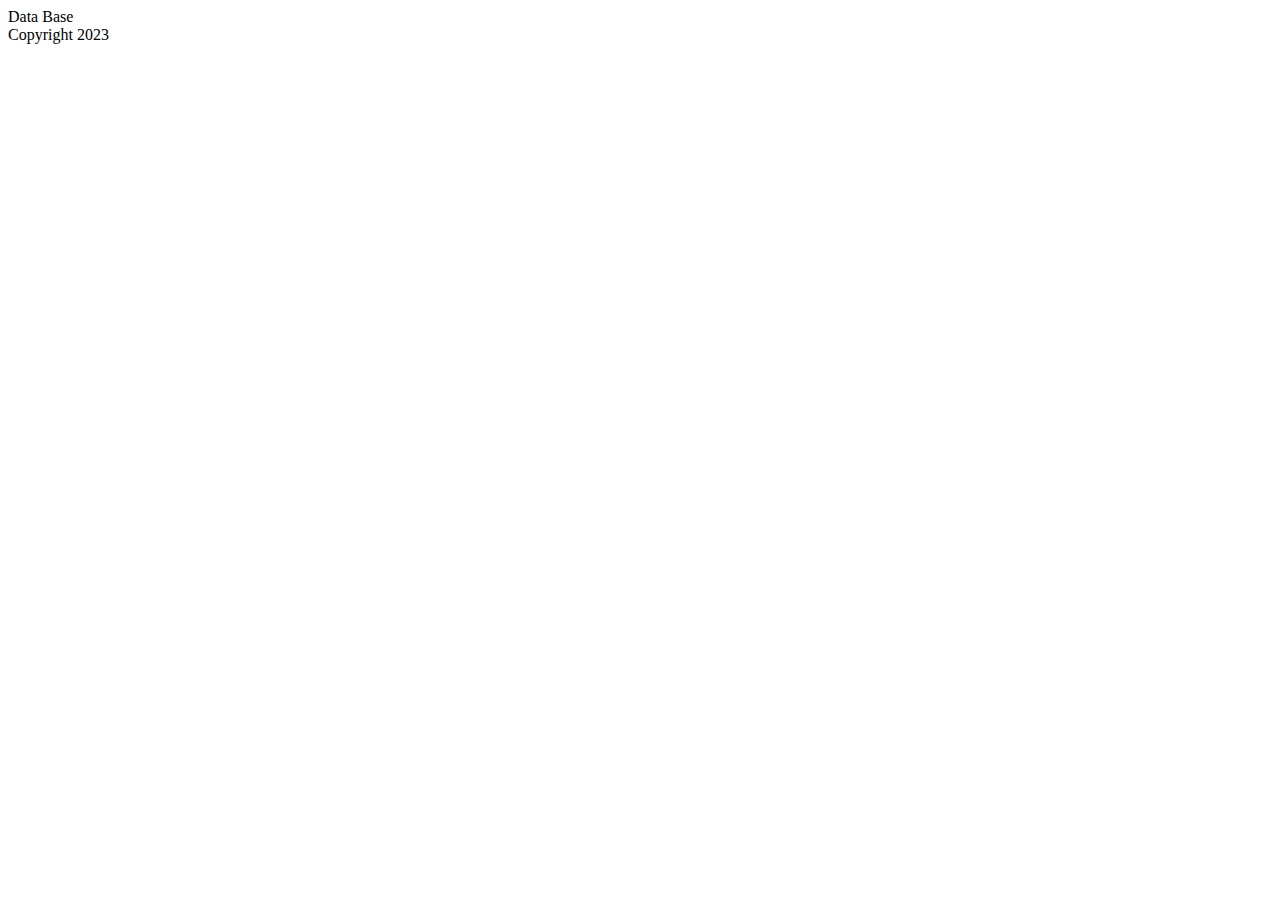
==== assets/pages/main.html @ f1c074cf "Adding notes and html seciton for the main page after loading" ====
<!-- Main Page Loaded in DB -->
<!DOCTYPE html>
<html lang="en">
<head>
    <meta charset="UTF-8">
    <meta name="viewport" content="width=device-width, initial-scale=1.0">
    <title>Main</title>
</head>
<body>
    <!-- Header -->
    <!-- Add Database Name in Header -->
    <!-- Layout should include a filter on the top left -->
    <!-- Under the filter should be a search box -->
    <!-- Filter should be collapsible and display filter options to 
    check to change the db search -->
    <header>Data Base</header>
    <div id="main"></div>
    <!-- Main Body -->
    <!-- Display Section for the db information about companies -->
    <!-- Pull and Post request to this section -->
    <!-- Filters should chnage the display data -->
    <footer>Copyright 2023</footer>
</body>
</html>
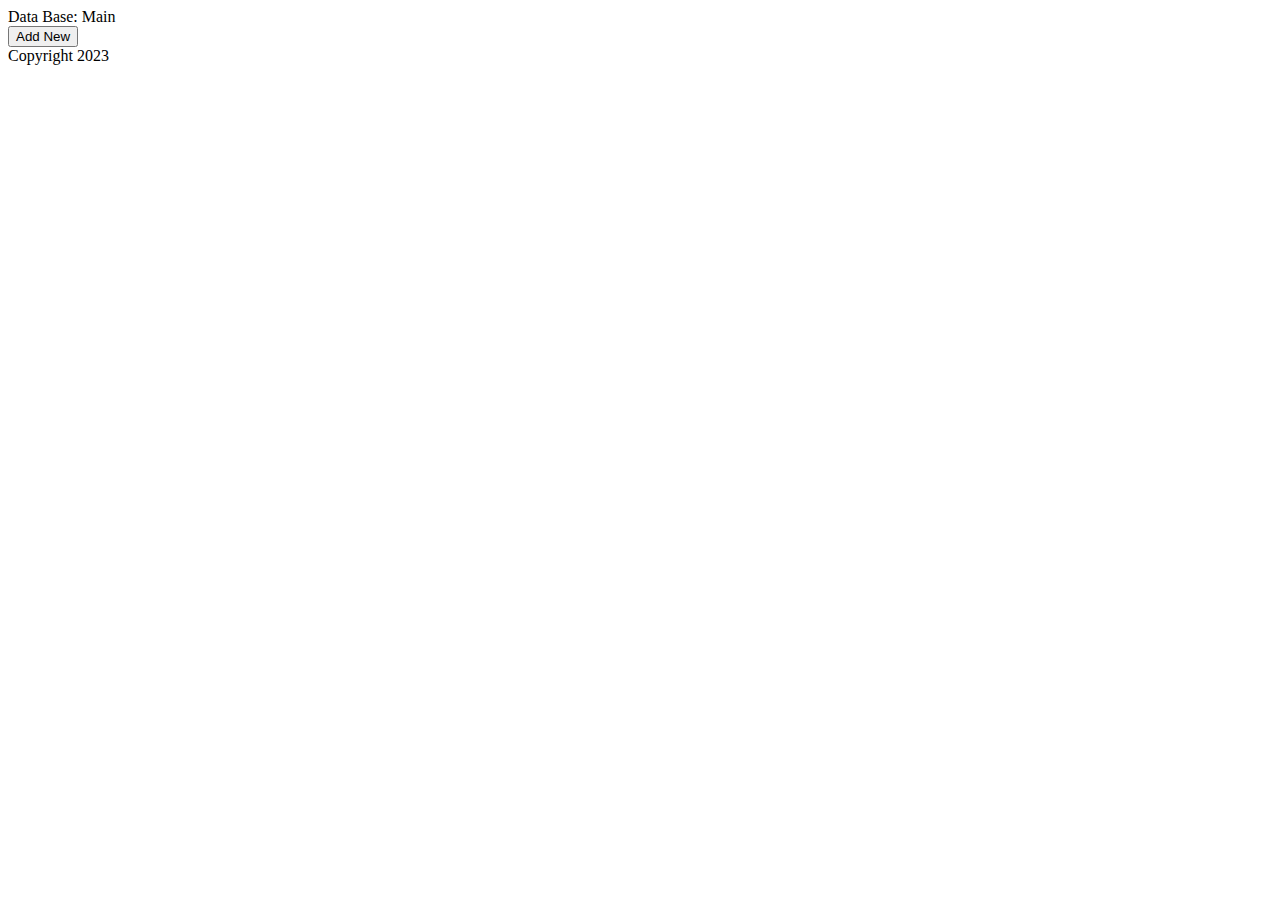
==== commit 7625a37f: "Adding pscode" ====
--- a/assets/pages/main.html
+++ b/assets/pages/main.html
@@ -13,12 +13,31 @@
     <!-- Under the filter should be a search box -->
     <!-- Filter should be collapsible and display filter options to 
     check to change the db search -->
-    <header>Data Base</header>
+    <header>Data Base: Main</header>
     <div id="main"></div>
     <!-- Main Body -->
     <!-- Display Section for the db information about companies -->
-    <!-- Pull and Post request to this section -->
-    <!-- Filters should chnage the display data -->
+    <!-- Pull and READ request to this section -->
+        <!-- READ from DB1-->
+    <!-- Filters should change the display data looks not data-->
+
+    <!-- Data fields can be updated with -->
+        <!-- UPDATE to DB -->
+        <!-- Select mult  -->
+        <!-- Change each field???? -->
+        <!-- Submit Button  -->
+        <!-- Popup saying "Updates changed" -->
+        <!-- Display the new DB -->
+    <div id="add">
+        <!-- Button Should change hmtl pages to the add -->
+        <!-- React should just update the main display with the add
+        section -->
+        <button>Add New</button>
+    </div>
     <footer>Copyright 2023</footer>
 </body>
-</html>+</html>
+
+
+<!-- DELETE Function ????????? -->
+<!-- Need to be able to select multiple company to update -->